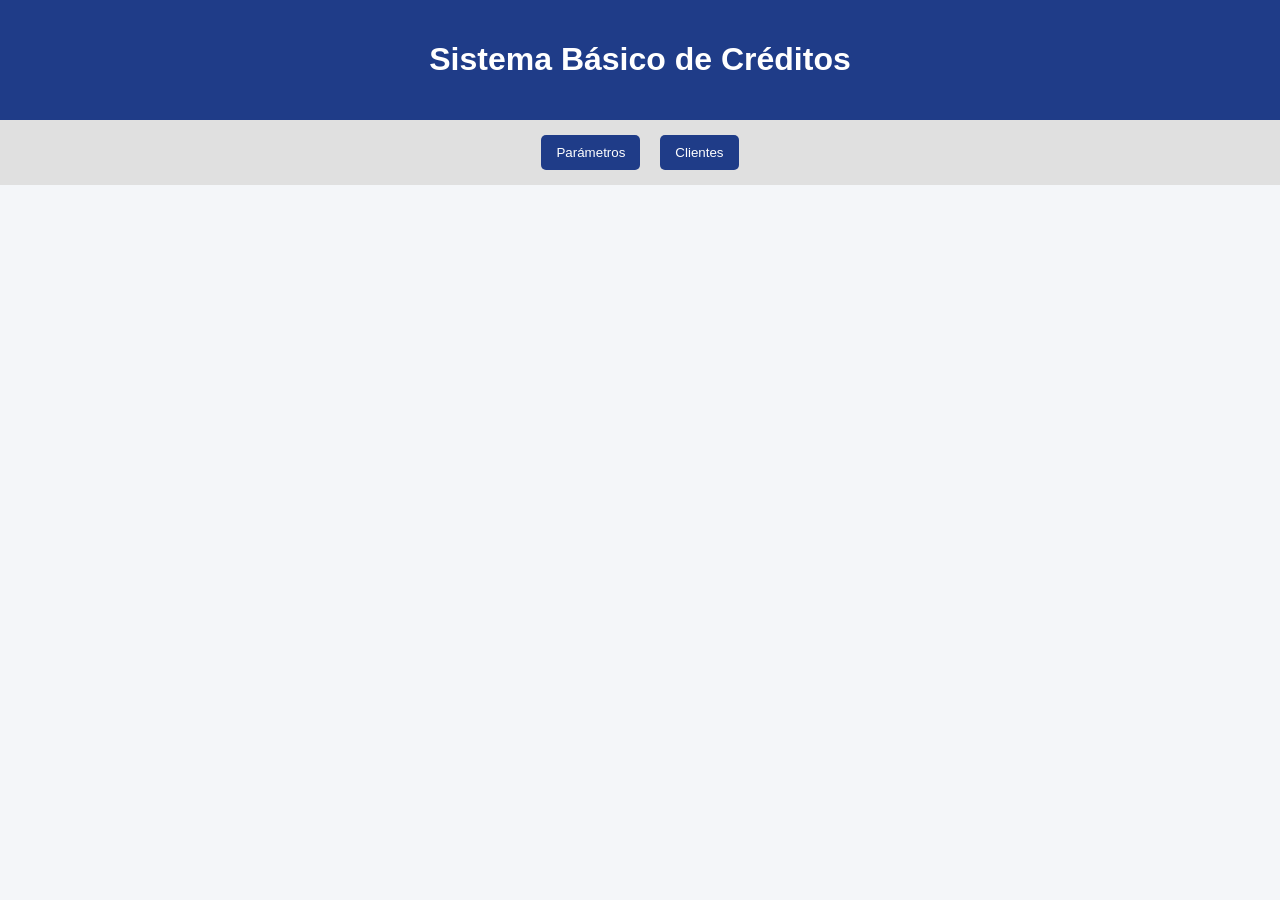
==== index.html @ d88aaa7a "remane html file to index.html" ====
<!DOCTYPE html>
<html lang="es">
<head>
  <meta charset="UTF-8">
  <title>Sistema de Créditos</title>
</head>
<body>

<header>
  <h1>Sistema Básico de Créditos</h1>
   <link rel="stylesheet" href="simulador_completo.css">
</header>

<nav>
  <button onclick="showSection('parametros')">Parámetros</button>
  <button onclick="showSection('clientes')">Clientes</button>
</nav>

<section id="parametros">
  <h2>Configurar Parámetros</h2>

  <label>Tasa de interés:</label>
  <input type="number" id="tasaInteres" min="10" max="20" value="15">
  <span>%</span>

  <br>
  <button onclick="guardarTasa()">Guardar tasa</button>

  <p id="mensajeTasa"></p>
</section>

<section id="clientes">
  <h2>Registro de Clientes</h2>

  <input type="text" id="inputCedula" placeholder="Ingresa el numero de CI">
  <input type="text" id="inputNombre" placeholder="Ingresa el Nombre" >
  <input type="text" id="inputApellido" placeholder="Ingresa el Apellido">
  <input type="number" id="inputIngresos" placeholder="Ingresa los Ingresos" >
  <input type="number" id="inputEgresos" placeholder="Ingresa los Egresos">

  <br>

  <button onclick="guardarCliente()">Guardar cliente</button>
  <button onclick="limpiar()">Limpiar</button>

  <table>
    <thead>
      <tr>
        <th>Cédula</th>
        <th>Nombre</th>
        <th>Apellido</th>
        <th>Ingresos</th>
        <th>Egresos</th>
        <th>Acciones</th>
      </tr>
    </thead>
    <tbody id="tablaClientes">
       <tr>
          <td>1712345678</td>
          <td>Juan</td>
          <td>Pérez</td>
          <td>1200</td>
          <td>500</td>
          <td>
            <button>Actualizar</button>
            <button>Eliminar</button>
          </td>
        </tr>
        <tr>
          <td>1723456789</td>
          <td>María</td>
          <td>Gómez</td>
          <td>1500</td>
          <td>600</td>
          <td>
            <button>Actualizar</button>
            <button>Eliminar</button>
          </td>
        </tr>
        <tr>
          <td>1734567890</td>
          <td>Carlos</td>
          <td>Ramírez</td>
          <td>900</td>
          <td>350</td>
          <td>
            <button>Actualizar</button>
            <button>Eliminar</button>
          </td>
        </tr>
    </tbody>
  </table>
</section>



<script src="simulador_completo.js"></script>
<script src="utilitarios.js"></script>
</body>
</html>
---- simulador_completo.css ----
body {
      font-family: Arial, sans-serif;
      background: #f4f6f9;
      margin: 0;
      padding: 0;
    }

    header {
      background: #1f3c88;
      color: white;
      padding: 20px;
      text-align: center;
    }

    nav {
      display: flex;
      justify-content: center;
      background: #e0e0e0;
      padding: 10px;
      gap: 10px;
      flex-wrap: wrap;
    }

    nav button {
      padding: 10px 15px;
      border: none;
      background: #1f3c88;
      color: white;
      cursor: pointer;
      border-radius: 5px;
    }

    nav button:hover {
      background: #14275c;
    }

    section {
      display: none;
      padding: 20px;
      max-width: 1000px;
      margin: auto;
      background: white;
      margin-top: 20px;
      border-radius: 8px;
    }

    section.activa {
      display: block;
    }

    input, select {
      padding: 8px;
      margin: 5px;
      width: 220px;
    }

    button {
      padding: 8px 12px;
      margin: 5px;
      cursor: pointer;
    }

    table {
      width: 100%;
      border-collapse: collapse;
      margin-top: 15px;
    }

    th, td {
      border: 1px solid #ccc;
      padding: 8px;
      text-align: center;
    }

    th {
      background: #1f3c88;
      color: white;
    }

    .aprobado {
      background: #d4edda;
      color: #155724;
      padding: 15px;
      border-radius: 5px;
      font-weight: bold;
      margin-top: 15px;
    }

    .rechazado {
      background: #f8d7da;
      color: #721c24;
      padding: 15px;
      border-radius: 5px;
      font-weight: bold;
      margin-top: 15px;
    }

    .card {
      background: #f1f1f1;
      padding: 15px;
      border-radius: 5px;
      margin-top: 10px;
    }
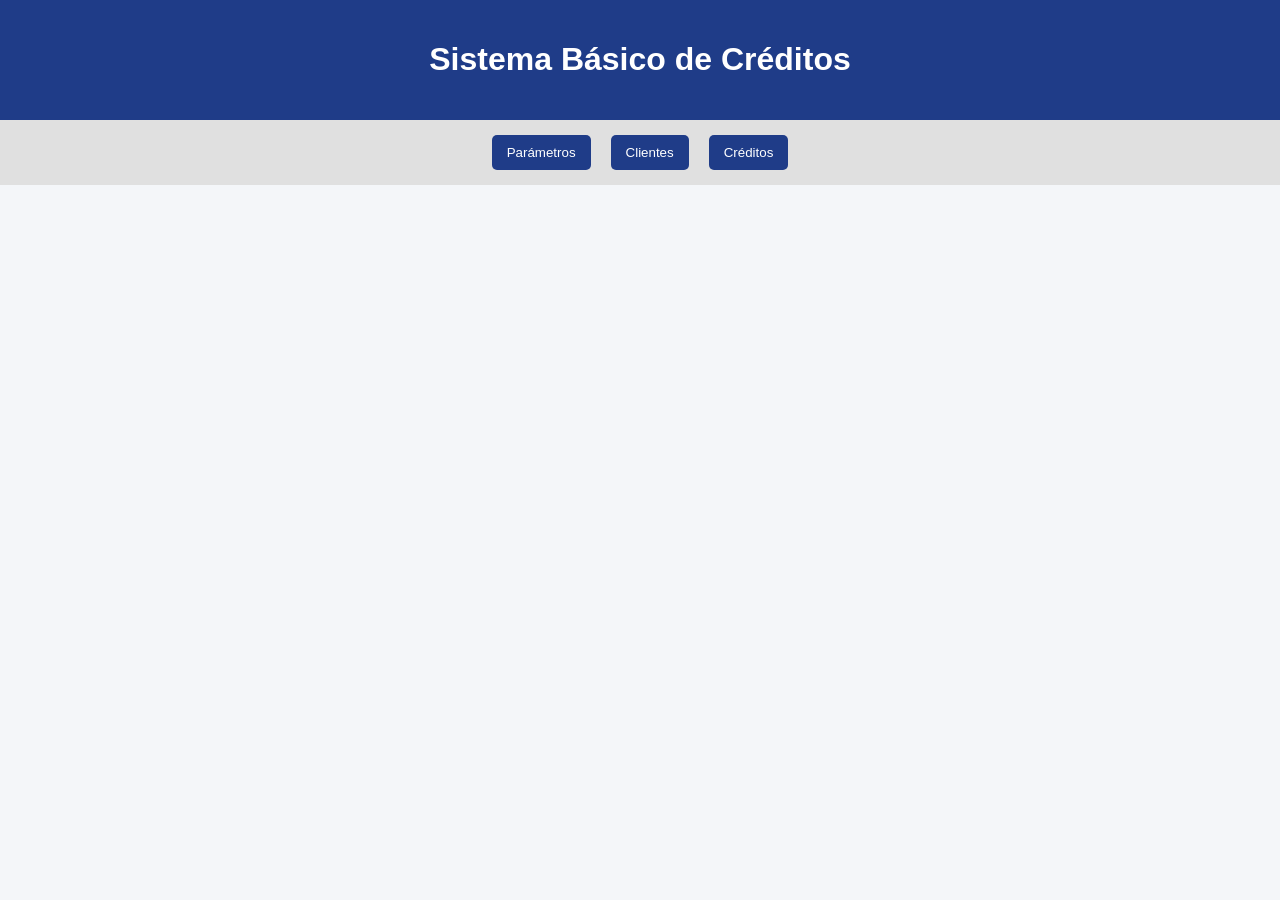
==== commit 363e7b39: "Add credit request functionality and update UI for credit calculations" ====
--- a/index.html
+++ b/index.html
@@ -14,6 +14,7 @@
 <nav>
   <button onclick="showSection('parametros')">Parámetros</button>
   <button onclick="showSection('clientes')">Clientes</button>
+  <button onclick="showSection('creditos')">Créditos</button>
 </nav>
 
 <section id="parametros">
@@ -92,9 +93,34 @@
   </table>
 </section>
 
+<section id='creditos'>
+  <h2>Solicitar Crédito</h2>
+
+  <input type="text" id="buscarCedulaCredito">
+  <button onclick="buscarClienteCredito()">Buscar cliente</button>
+
+  <div id="datosClienteCredito" class="card"></div>
+
+  <input type="number" id="montoCredito" placeholder="Ingresa el Monto" required>
+  <!-- <input type="number" id="tasaCredito" placeholder="Ingresa la Tasa"> -->
+  <input type="number" id="plazoCredito" placeholder="Ingresa el Plazo" required>
+
+  <br>
+
+  <button onclick="calcularCredito()">Calcular crédito</button>
+
+  <div id="resultadoCredito"></div>
+  <div id="creditoEstado"></div>
+
+  <button id="btnSolicitarCredito" onclick="solicitarCredito()" disabled>
+    Solicitar crédito
+  </button>
+</section>
+
 
 
 <script src="simulador_completo.js"></script>
 <script src="utilitarios.js"></script>
+<script src="funciones.js"></script>
 </body>
 </html>
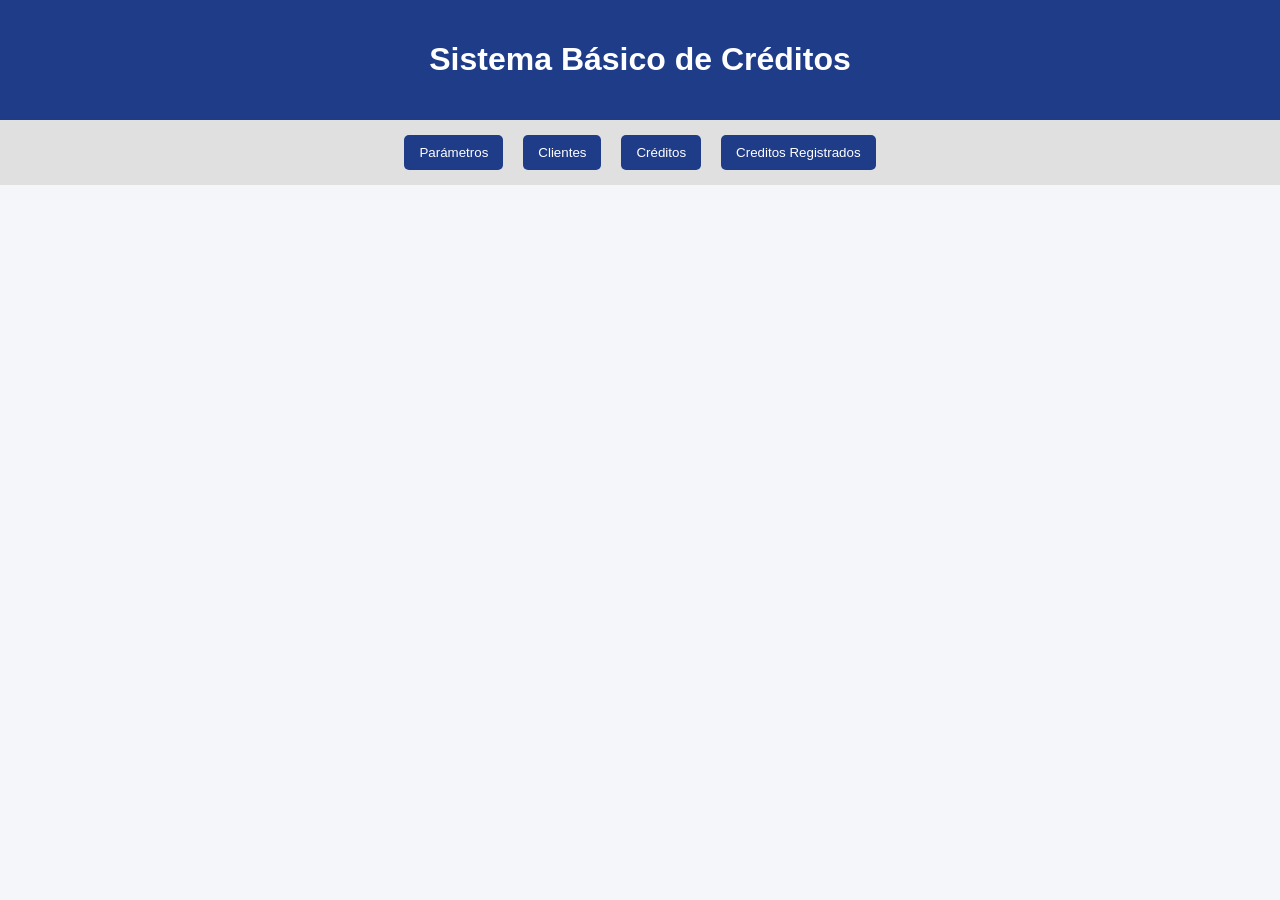
==== commit 04cb8f1d: "Add credit management features and enhance UI for credit listings" ====
--- a/index.html
+++ b/index.html
@@ -8,13 +8,15 @@
 
 <header>
   <h1>Sistema Básico de Créditos</h1>
-   <link rel="stylesheet" href="simulador_completo.css">
+  <link rel="stylesheet" href="simulador_completo.css">
 </header>
 
 <nav>
   <button onclick="showSection('parametros')">Parámetros</button>
   <button onclick="showSection('clientes')">Clientes</button>
   <button onclick="showSection('creditos')">Créditos</button>
+  <!-- <button onclick="showSection('contacto')">Contacto</button> -->
+  <button onclick="showSection('listaCreditos'); pintarCreditos(creditos)">Creditos Registrados</button>
 </nav>
 
 <section id="parametros">
@@ -36,6 +38,7 @@
   <input type="text" id="inputCedula" placeholder="Ingresa el numero de CI">
   <input type="text" id="inputNombre" placeholder="Ingresa el Nombre" >
   <input type="text" id="inputApellido" placeholder="Ingresa el Apellido">
+  <input type="text" id="inputEmail" placeholder="Ingresa el Email">
   <input type="number" id="inputIngresos" placeholder="Ingresa los Ingresos" >
   <input type="number" id="inputEgresos" placeholder="Ingresa los Egresos">
 
@@ -50,13 +53,14 @@
         <th>Cédula</th>
         <th>Nombre</th>
         <th>Apellido</th>
+        <th>Correo</th>
         <th>Ingresos</th>
         <th>Egresos</th>
         <th>Acciones</th>
       </tr>
     </thead>
     <tbody id="tablaClientes">
-       <tr>
+       <!-- <tr>
           <td>1712345678</td>
           <td>Juan</td>
           <td>Pérez</td>
@@ -88,7 +92,7 @@
             <button>Actualizar</button>
             <button>Eliminar</button>
           </td>
-        </tr>
+        </tr> -->
     </tbody>
   </table>
 </section>
@@ -102,8 +106,10 @@
   <div id="datosClienteCredito" class="card"></div>
 
   <input type="number" id="montoCredito" placeholder="Ingresa el Monto" required>
-  <!-- <input type="number" id="tasaCredito" placeholder="Ingresa la Tasa"> -->
   <input type="number" id="plazoCredito" placeholder="Ingresa el Plazo" required>
+  <div>
+    <p>ATENCIÓN: La Tasa deber ser definida desde la ventana "Parámetros"</p>
+  </div>
 
   <br>
 
@@ -118,6 +124,68 @@
 </section>
 
 
+<!-- <section id='contacto'>
+  <h2>Desarrollador por: Jonathan López</h2>
+
+</section> -->
+
+<section id="listaCreditos">
+  <h2>Créditos Registrados</h2>
+
+  <input type="text" id="buscarCedulaListado">
+  <button onclick="buscarCreditosCliente()">Buscar</button>
+  <button onclick="pintarCreditos(creditos)">Ver todos</button>
+
+  <table>
+    <thead>
+      <tr>
+        <th>Cédula</th>
+        <th>Nombre</th>
+        <th>Apellido</th>
+        <th>Monto</th>
+        <th>Tasa</th>
+        <th>Plazo</th>
+        <th>Cuota</th>
+        <th>Acción</th>
+      </tr>
+    </thead>
+    <tbody id="tablaCreditos">
+      <!-- <tr>
+        <td>1712345678</td>
+        <td>Juan</td>
+        <td>Pérez</td>
+        <td>3000</td>
+        <td>15%</td>
+        <td>12 meses</td>
+        <td>287.50</td>
+        <td><button>Eliminar</button></td>
+      </tr>
+      <tr>
+        <td>1723456789</td>
+        <td>María</td>
+        <td>Gómez</td>
+        <td>5000</td>
+        <td>14%</td>
+        <td>24 meses</td>
+        <td>237.50</td>
+        <td><button>Eliminar</button></td>
+      </tr>
+      <tr>
+        <td>1734567890</td>
+        <td>Carlos</td>
+        <td>Ramírez</td>
+        <td>1500</td>
+        <td>16%</td>
+        <td>6 meses</td>
+        <td>290.00</td>
+        <td><button>Eliminar</button></td>
+      </tr> -->
+    </tbody>
+  </table>
+</section>
+
+
+
 
 <script src="simulador_completo.js"></script>
 <script src="utilitarios.js"></script>
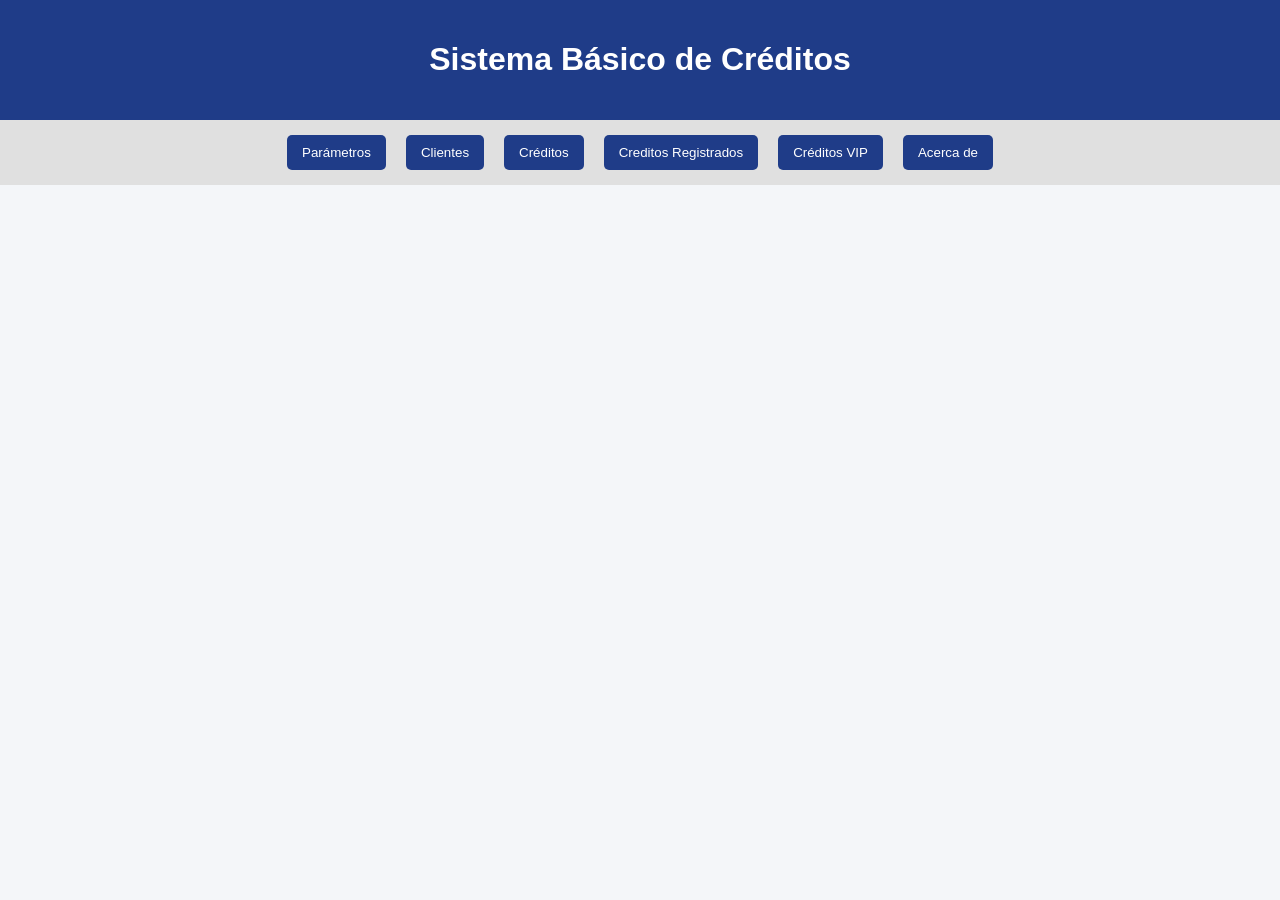
==== commit 68277764: "Enhance credit simulator UI and functionality: add VIP credits section, update client input fields, " ====
--- a/index.html
+++ b/index.html
@@ -3,20 +3,22 @@
 <head>
   <meta charset="UTF-8">
   <title>Sistema de Créditos</title>
+  <link rel="stylesheet" href="simulador_completo.css">
 </head>
 <body>
 
 <header>
   <h1>Sistema Básico de Créditos</h1>
-  <link rel="stylesheet" href="simulador_completo.css">
 </header>
 
 <nav>
   <button onclick="showSection('parametros')">Parámetros</button>
   <button onclick="showSection('clientes')">Clientes</button>
   <button onclick="showSection('creditos')">Créditos</button>
-  <!-- <button onclick="showSection('contacto')">Contacto</button> -->
   <button onclick="showSection('listaCreditos'); pintarCreditos(creditos)">Creditos Registrados</button>
+  <button onclick="showSection('creditoVip'); pintarCreditosVip(creditosVip)">Créditos VIP</button>
+  <button onclick="showSection('acercaDe')">Acerca de</button>
+  
 </nav>
 
 <section id="parametros">
@@ -25,11 +27,19 @@
   <label>Tasa de interés:</label>
   <input type="number" id="tasaInteres" min="10" max="20" value="15">
   <span>%</span>
+  <br>
+  <p id="mensajeTasa"></p>
+  <button onclick="guardarTasa()">Guardar tasa</button>
+  <br>
+  <label>Monto Máximo:</label>
+  <input type="number" id="montoMaximo" min="100" max="10000" value="">
+  <span>$</span>
+  <br>
+  <p id="mensajeMontoMaximo"></p>
+  <button onclick="montoMaximo()">Guardar Monto</button>
 
-  <br>
-  <button onclick="guardarTasa()">Guardar tasa</button>
 
-  <p id="mensajeTasa"></p>
+ 
 </section>
 
 <section id="clientes">
@@ -38,7 +48,8 @@
   <input type="text" id="inputCedula" placeholder="Ingresa el numero de CI">
   <input type="text" id="inputNombre" placeholder="Ingresa el Nombre" >
   <input type="text" id="inputApellido" placeholder="Ingresa el Apellido">
-  <input type="text" id="inputEmail" placeholder="Ingresa el Email">
+  <input type="email" id="inputEmail" placeholder="Ingresa el Email">
+  <input type="text" id="inputTelefono" placeholder="Ingresa el Telefono">
   <input type="number" id="inputIngresos" placeholder="Ingresa los Ingresos" >
   <input type="number" id="inputEgresos" placeholder="Ingresa los Egresos">
 
@@ -54,45 +65,14 @@
         <th>Nombre</th>
         <th>Apellido</th>
         <th>Correo</th>
+        <th>Teléfono</th>
         <th>Ingresos</th>
         <th>Egresos</th>
         <th>Acciones</th>
       </tr>
     </thead>
     <tbody id="tablaClientes">
-       <!-- <tr>
-          <td>1712345678</td>
-          <td>Juan</td>
-          <td>Pérez</td>
-          <td>1200</td>
-          <td>500</td>
-          <td>
-            <button>Actualizar</button>
-            <button>Eliminar</button>
-          </td>
-        </tr>
-        <tr>
-          <td>1723456789</td>
-          <td>María</td>
-          <td>Gómez</td>
-          <td>1500</td>
-          <td>600</td>
-          <td>
-            <button>Actualizar</button>
-            <button>Eliminar</button>
-          </td>
-        </tr>
-        <tr>
-          <td>1734567890</td>
-          <td>Carlos</td>
-          <td>Ramírez</td>
-          <td>900</td>
-          <td>350</td>
-          <td>
-            <button>Actualizar</button>
-            <button>Eliminar</button>
-          </td>
-        </tr> -->
+
     </tbody>
   </table>
 </section>
@@ -105,10 +85,10 @@
 
   <div id="datosClienteCredito" class="card"></div>
 
-  <input type="number" id="montoCredito" placeholder="Ingresa el Monto" required>
-  <input type="number" id="plazoCredito" placeholder="Ingresa el Plazo" required>
+  <!-- <input type="number" id="montoCredito" placeholder="Ingresa el Monto" required> -->
+  <input type="number" id="plazoCredito" placeholder="Ingresa el Plazo en años" required>
   <div>
-    <p>ATENCIÓN: La Tasa deber ser definida desde la ventana "Parámetros"</p>
+    <p>ATENCIÓN: <strong>Tasa y Monto </strong>  deben ser definidos desde la ventana "Parámetros"</p>
   </div>
 
   <br>
@@ -124,10 +104,6 @@
 </section>
 
 
-<!-- <section id='contacto'>
-  <h2>Desarrollador por: Jonathan López</h2>
-
-</section> -->
 
 <section id="listaCreditos">
   <h2>Créditos Registrados</h2>
@@ -150,45 +126,50 @@
       </tr>
     </thead>
     <tbody id="tablaCreditos">
-      <!-- <tr>
-        <td>1712345678</td>
-        <td>Juan</td>
-        <td>Pérez</td>
-        <td>3000</td>
-        <td>15%</td>
-        <td>12 meses</td>
-        <td>287.50</td>
-        <td><button>Eliminar</button></td>
-      </tr>
-      <tr>
-        <td>1723456789</td>
-        <td>María</td>
-        <td>Gómez</td>
-        <td>5000</td>
-        <td>14%</td>
-        <td>24 meses</td>
-        <td>237.50</td>
-        <td><button>Eliminar</button></td>
-      </tr>
-      <tr>
-        <td>1734567890</td>
-        <td>Carlos</td>
-        <td>Ramírez</td>
-        <td>1500</td>
-        <td>16%</td>
-        <td>6 meses</td>
-        <td>290.00</td>
-        <td><button>Eliminar</button></td>
-      </tr> -->
+
     </tbody>
   </table>
 </section>
 
+<section id="creditoVip">
+  <h2>Créditos VIP Registrados</h2>
+
+  <input type="text" id="buscarCedulaListadoVip">
+  <button onclick="buscarCreditosVipCliente()">Buscar</button>
+  <button onclick="pintarCreditosVip(creditosVip)">Ver todos</button>
+
+  <table>
+    <thead>
+      <tr>
+        <th>Cédula</th>
+        <th>Nombre</th>
+        <th>Apellido</th>
+        <th>Monto</th>
+        <th>Tasa</th>
+        <th>Plazo</th>
+        <th>Cuota</th>
+        <th>Acción</th>
+      </tr>
+    </thead>
+    <tbody id="tablaCreditosVip">
+
+    </tbody>
+  </table>
+</section>
+<section id="acercaDe">
+  <h2>Acerca del Desarrollador</h2>
+  <div class="card">
+    <h3 style="color: #1f3c88;">LopSig Dev</h3>
+    <p>🎓 <strong>Institución:</strong> KrakeDev Escuela de Programación</p>
+    <p>📧 <strong>Email:</strong> <a href="mailto:lopsig.dev@gmail.com">lopsig.dev@gmail.com</a></p>
+    <p>📸 <strong>Instagram:</strong> <a href="https://instagram.com/jlls_12" target="_blank">@jlls_12</a></p>
+  </div>
+</section>
 
 
 
-<script src="simulador_completo.js"></script>
 <script src="utilitarios.js"></script>
 <script src="funciones.js"></script>
+<script src="simulador_completo.js"></script>
 </body>
 </html>
--- a/simulador_completo.css
+++ b/simulador_completo.css
@@ -102,4 +102,5 @@
       border-radius: 5px;
       margin-top: 10px;
     }
-  +  
+    
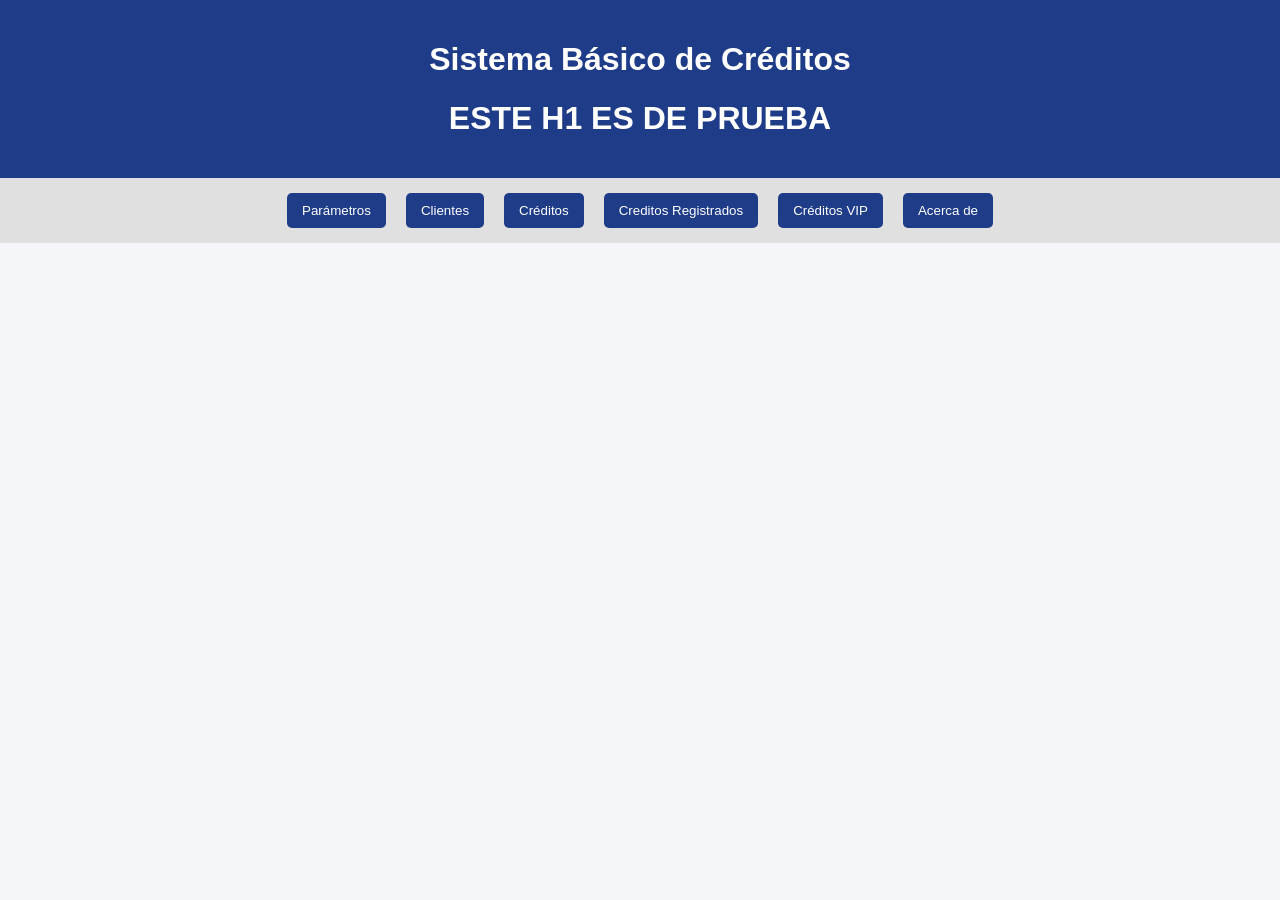
==== commit 3bd930de: "EVALUCAION: comandos Git" ====
--- a/index.html
+++ b/index.html
@@ -9,6 +9,7 @@
 
 <header>
   <h1>Sistema Básico de Créditos</h1>
+  <h1>ESTE H1 ES DE PRUEBA</h1>
 </header>
 
 <nav>
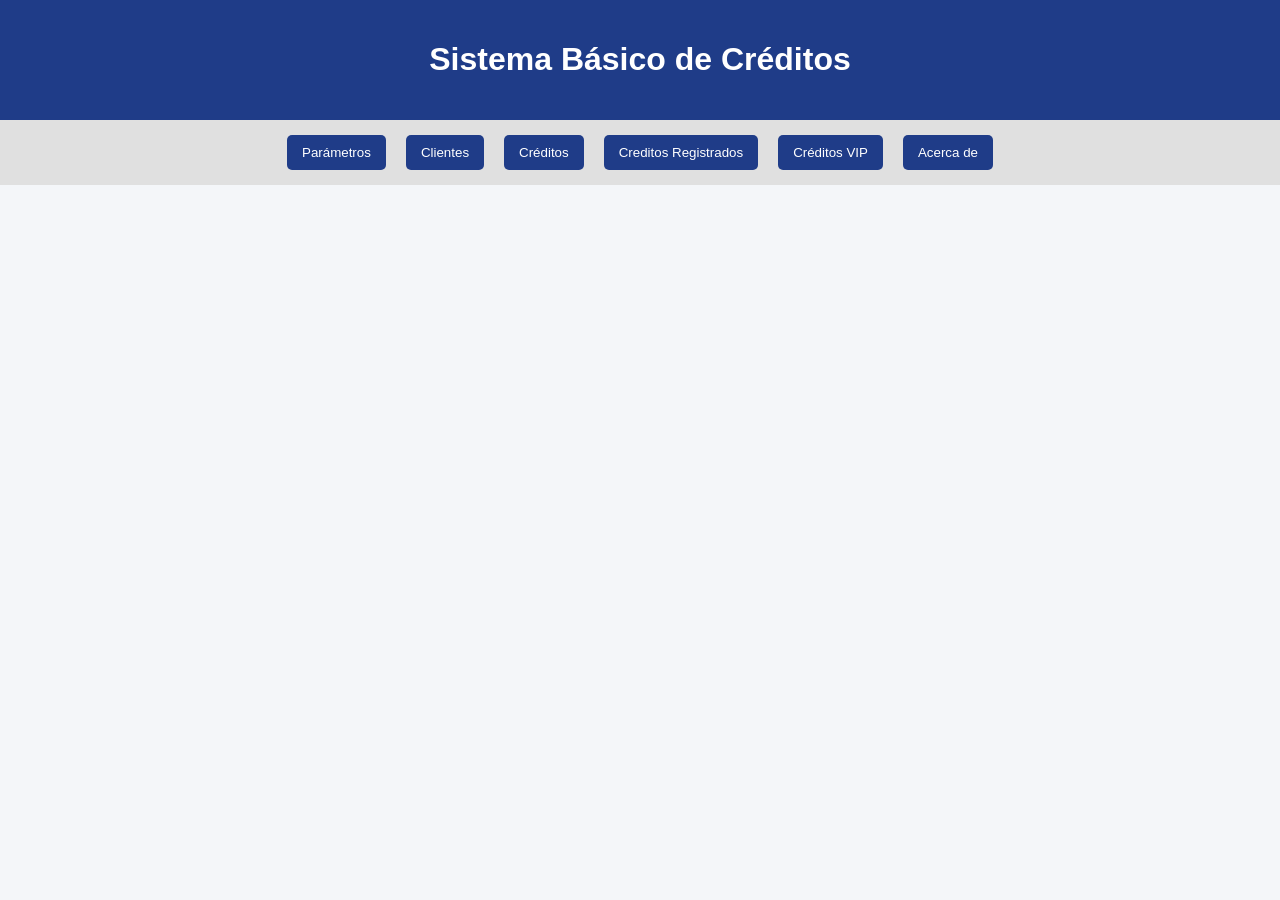
==== commit b47da7fb: "Regreso de Commit" ====
--- a/index.html
+++ b/index.html
@@ -9,7 +9,6 @@
 
 <header>
   <h1>Sistema Básico de Créditos</h1>
-  <h1>ESTE H1 ES DE PRUEBA</h1>
 </header>
 
 <nav>
